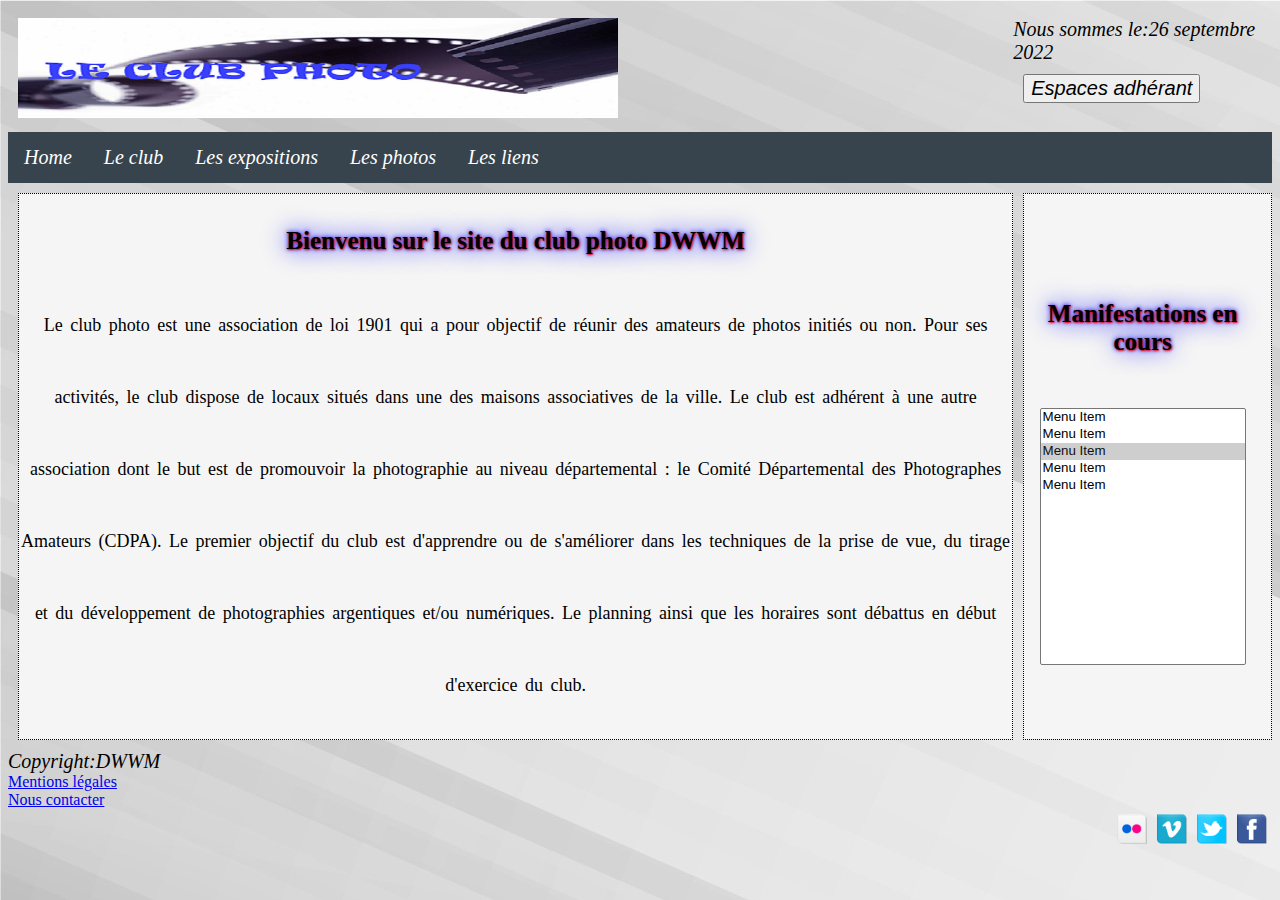
==== index.html @ d344a1dd "css" ====
<!DOCTYPE html>
<html>
<head>
  <head lang="fr">
        <title>Portail d'une association</title>
        <meta charset="UTF-8">
        <meta name="viewport" content="width=device-width, initial-scale=1.0">
        <link rel="stylesheet" type="text/css" href="css/style.css">
  </head>

<body>
<!---------------image +date+boutton----------------->
<div class="container-fluid">
    <div class="row">
        <div class="image ">
            <img class="img-responsive " src="medias/banniere.png"/>
        </div>
<!--date et boutton-->
    <div class="col-2  ">
           <em class="date"> Nous sommes le:26 septembre 2022</em>
           <div class="row">
              <div class="sousrow">
                 <button type="button" class="btn btn-light bouton1"><em>Espaces adhérant</em></button> 
              </div>
           </div>
    </div>
</div>

<!--------Barre de navigation---------->
<div>
<ul>
  <li><a href="index.html"><em>Home</em></a></li>
  <li class="dropdown">
    <a href="javascript:void(0)" class="dropbtn"><em>Le club</em></a>
       <div class="dropdown-content">
         <a href="#"><em>Le fonctionnement</em></a>
         <a href="onglets.html"><em>Les activités</em></a>
         <a href="#"><em>Les statuts</em></a>
      </div>
  </li>
   <li><a href="#news"><em>Les expositions</em></a></li> 
   <li><a href="pages/photo.html"><em>Les photos</em></a></li>
   <li><a href="pages/lien.html"><em>Les liens</em></a></li>
</ul>

</div>
<!-----------------------deuxieme row-------------------------->
 <div class="row2 ">
  <!--premiere colonne-->
        <div class="paragraphe">
            <h4 class="titre"> Bienvenu sur le site du club photo DWWM </h4>
            <p>Le club photo est une association de loi 1901 qui a pour
               objectif de réunir des 
               amateurs de photos initiés ou non. 
               Pour ses activités, le club dispose de locaux situés dans une des maisons 
               associatives de la ville. 
               Le club est adhérent à une autre association dont le but est de promouvoir la 
               photographie au niveau départemental : le Comité Départemental des 
               Photographes Amateurs (CDPA).
               Le premier objectif du club est d'apprendre ou de s'améliorer dans les techniques 
               de la prise de vue, du tirage et du développement de photographies argentiques 
               et/ou numériques. 
               Le planning ainsi que les horaires sont débattus en début d'exercice du club.
           </p>
        </div>
<!--deuxieme colonne-->
        <div class="menu">
            <h4 class="titre"> Manifestations en cours</h4>
            <br>
            <form action="#">
            <select name="select2" size="15"  >
                  <option value="menu1">Menu Item </option> 
                <option value="menu2" selected>Menu Item</option> 
                <option value="menu3" selected>Menu Item</option>
                <option value="menu4">Menu Item </option> 
                <option value="menu5">Menu Item </option> 
            </select>
            </form>
          
        </div>
 </div><!--div row2-->

                <!--footer-->

<div class="footer">
        <div class="col-1">
          <em> Copyright:DWWM </em>
        </div>
    
        <div class="col-2">
            <a href="#">Mentions légales</a>  
        </div>

        <div class="col-3" >
          <a href="pages/formulaire.html">Nous contacter</a>
        </div>
         <div class="col-4">
           <a href="https://fr-fr.facebook.com/Afpa.France/"> <img src="medias/facebook.png"> </a>
            <a href="https://twitter.com/afpa_formation"><img src="medias/twitter.png"> </a>
           <a href="https://player.vimeo.com/video/198823727?h=a23931b413"> <img src="medias/vimeo.png"> </a>
           <a href="https://www.flickr.com/photos/163122726@N06/"> <img src="medias/flickr.png"> </a>
        </div>
</div><!--div footer-->

</body>
</html>
---- css/style.css ----
@media screen and (min-width: 768px) {
body {
  background-image: url("../medias/image.jpg");
}
/*************header***********/
img {
  width: 600px;
  height: 100px;
    }

.bouton1 :hover{
    float: right; /**bouton espace adhérant**/
background-color:#AFEEEE;
}

.row {
padding: 10px;
display: grid;
grid-template-columns: 80% 20%;  
     }
/******************************/
/********Barre de navigation*****************/
ul {
  list-style-type: none;
  margin: 0;
  padding: 0;
  overflow: hidden; /*pour la barre de navigation noir*/
  background-color: #38444d;
    }

li {
  float: left;
   }

li a, .dropbtn {
  font-size: 16px;
  display: inline-block;
  color: white;
  text-align: center;
  padding: 14px 16px; /*padding de barre de navigation*/
  text-decoration: none;
               }

li a:hover, .dropdown:hover .dropbtn 
             {
  background-color:#AFEEEE;
  text-decoration: dark;
  color:  #2F4F4F;
             }                         

li.dropdown {
  display: inline-block;
            }

.dropdown-content {
  display: none;
  position: absolute;
  background-color:#B0C4DE ;
  min-width: 160px;
  box-shadow: 0px 8px 16px 0px rgba(0,0,0,0.2); /** pour faire une ombre**/
  z-index: 1;
                  }

.dropdown-content a {
  color: black;
  padding: 12px 16px;
  text-decoration: none;
  display: block;
  text-align: left;
}

.dropdown-content a:hover {
  background-color: #D3D3D3;
}

.dropdown:hover .dropdown-content {
  display: block;
}

em {
    font-size: 20px;
}
/******************************/
/***********Paragraphe+menu****/
.row2 {
  display: grid;
  grid-template-columns: 80% 20%;
  grid-gap: 10px;
  padding : 10px;
}
.row2> .paragraphe {
border:1px dotted black;
background-color: #F5F5F5 ;
}
.row2> .menu {
  border:1px dotted black;
background-color: #F5F5F5 ;
padding-right: 10px;
            }
p { 
  word-spacing: 3px;
  text-decoration-style: ;
  font-size: 18px;
  text-align: center;
  line-height: 4;
  }
h4 { font-size: 25px;
  text-align: center;
  text-shadow: 1px 1px 2px red, 0 0 1em blue, 0 0 0.2em blue;
}

select option {
width:200px;
              }
.menu {
  display: flex;
  flex-direction: column;
  align-items: center;
  justify-content: center;
      }
/***********footer***********/
.f
ooter {
  display: grid;
  grid-template-columns:40% 20% 20% 20%;
  border:1px dotted black;
  padding: 10px;
  background-color: #F5F5F5 ;
  margin-left: 10px;
}

 .col-4 > a > img {
  width: 30px;
  height: 30px;
  float: right;
  margin: 5px;
 }
/***************page photo.html****************/
 .photo img {
  width: 70%;
  height: 200px;
}
.photo {
  border:1px dotted black;
  background-color: #F5F5F5 ;
  display: flex;
  flex-direction: column;
}

}
/**************************smartphone*******************/
@media screen and (max-width: 768px)
{
  body {
  background-image: url("../medias/image.jpg");
       }
/***header****/
img {
  width: 450px;
  height: 100px;
    }
.bouton1 :hover{
background-color:#AFEEEE;
               }
.row {
padding: 10px;
display: flex;
flex-direction: column;
     }
/***** menu et sous menu *************/
ul {
  list-style-type: none;
  margin: 0;
  padding: 0;
  overflow: hidden;
  
  background-color: #38444d;
   }

li {
  float: left;
   }
  li a, .dropbtn {
  font-size: 20px;
  display: inline-block;
  color: white;
  text-align: center;
  padding: 10px 8px;
  text-decoration: none;
  margin: 4 0;
}
li a:hover, .dropdown:hover .dropbtn {
  background-color:#AFEEEE;
  text-decoration: dark;
    color:  #2F4F4F;
  }
    li.dropdown {
  display: inline-block;
}
.dropdown-content {
  display: none;
  position: absolute;
  background-color:#B0C4DE ;
  min-width: 160px;
  box-shadow: 0px 8px 16px 0px rgba(0,0,0,0.2);
  z-index: 1;}
  .dropdown:hover .dropdown-content {
  display: grid;
  grid-template-rows: 2fr 2fr 2fr;
  /***********************/
  /****row2=paragraphe +Menu*******/
}
h4 {
  font-size: 25px;
  text-align: center;
  text-shadow: 1px 1px 2px red, 0 0 1em blue, 0 0 0.2em blue;
   }
p {
  font-size: 18px;
  }
 
.row2 {
padding: 10px;
display: flex;
flex-direction: column;
}
.row2> .paragraphe {
border:1px dotted black;
background-color: #F5F5F5 ;
padding: 10px;
}
.row2> .menu {
  border:1px dotted black;
background-color: #F5F5F5 ;
margin-top: 20px;
padding: 10px;

}
/*menu*/
select option {
width:200px;
}
.menu {display: flex;
  flex-direction: column;
    align-items: center;
    justify-content: center;

}
/****footer***********/
.footer {
display: grid;
border:1px dotted black;
margin-left: 10px;
margin-right: 10px;
padding: 10px;
background-color: #F5F5F5 ;

        }
.col-2:nth-child(2) {
grid-row: 2;
                    }

.col-3:nth-child(3){
grid-row: 2;
grid-column: 2;
                   }
.col-4 > a > img {
  width: 30px;
  height: 30px;
  float: right;
  margin: 5px;
 }
  
.photo img { 
border-radius: 20px;
width: 80%;
height: 100px; 
}
.photo {
border:1px dotted black;
background-color: #F5F5F5 ;
display: flex;
flex-direction: column;
       }

}
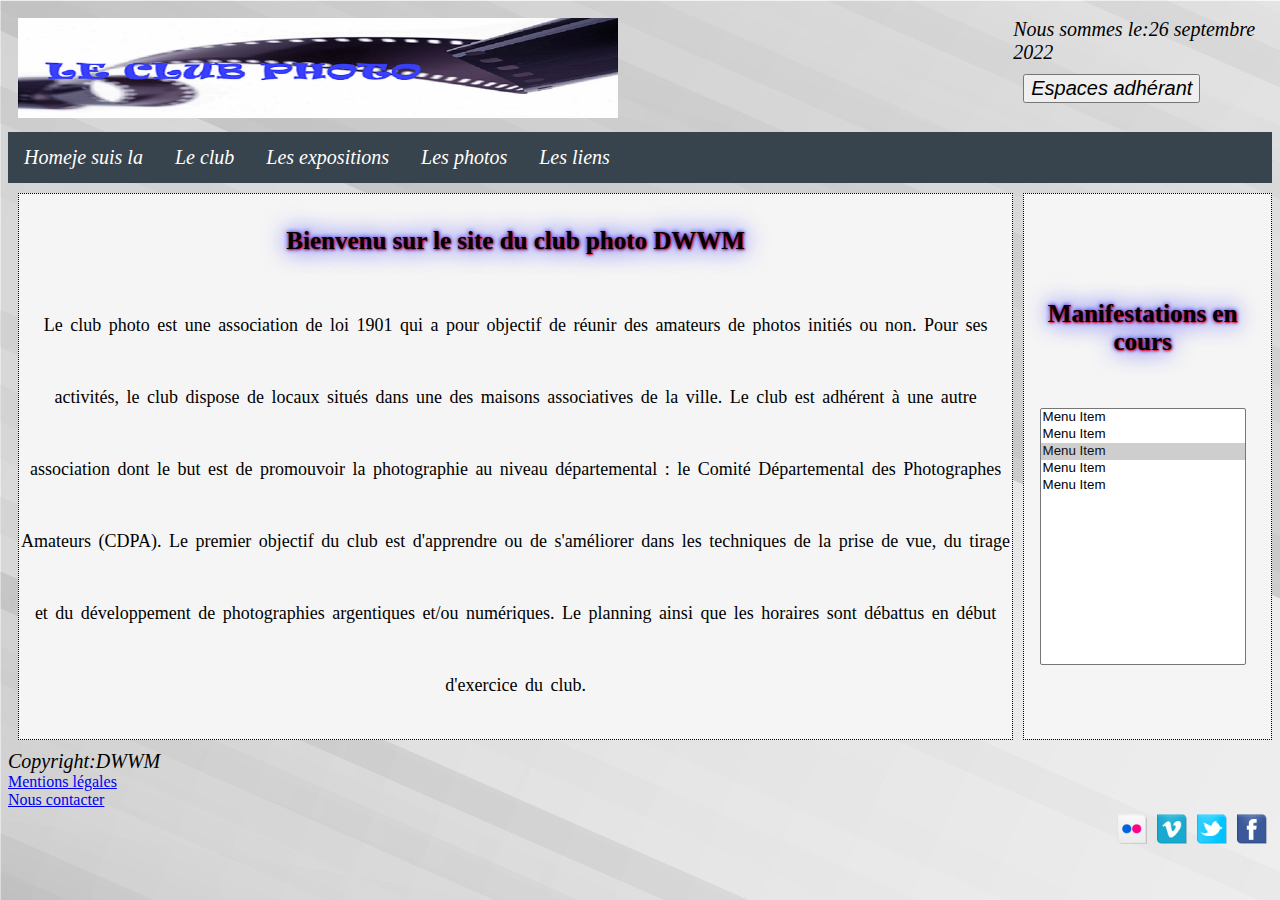
==== commit 72a93d2a: "changement essai" ====
--- a/index.html
+++ b/index.html
@@ -29,7 +29,7 @@
 <!--------Barre de navigation---------->
 <div>
 <ul>
-  <li><a href="index.html"><em>Home</em></a></li>
+  <li><a href="index.html"><em>Homeje suis la</em></a></li>
   <li class="dropdown">
     <a href="javascript:void(0)" class="dropbtn"><em>Le club</em></a>
        <div class="dropdown-content">
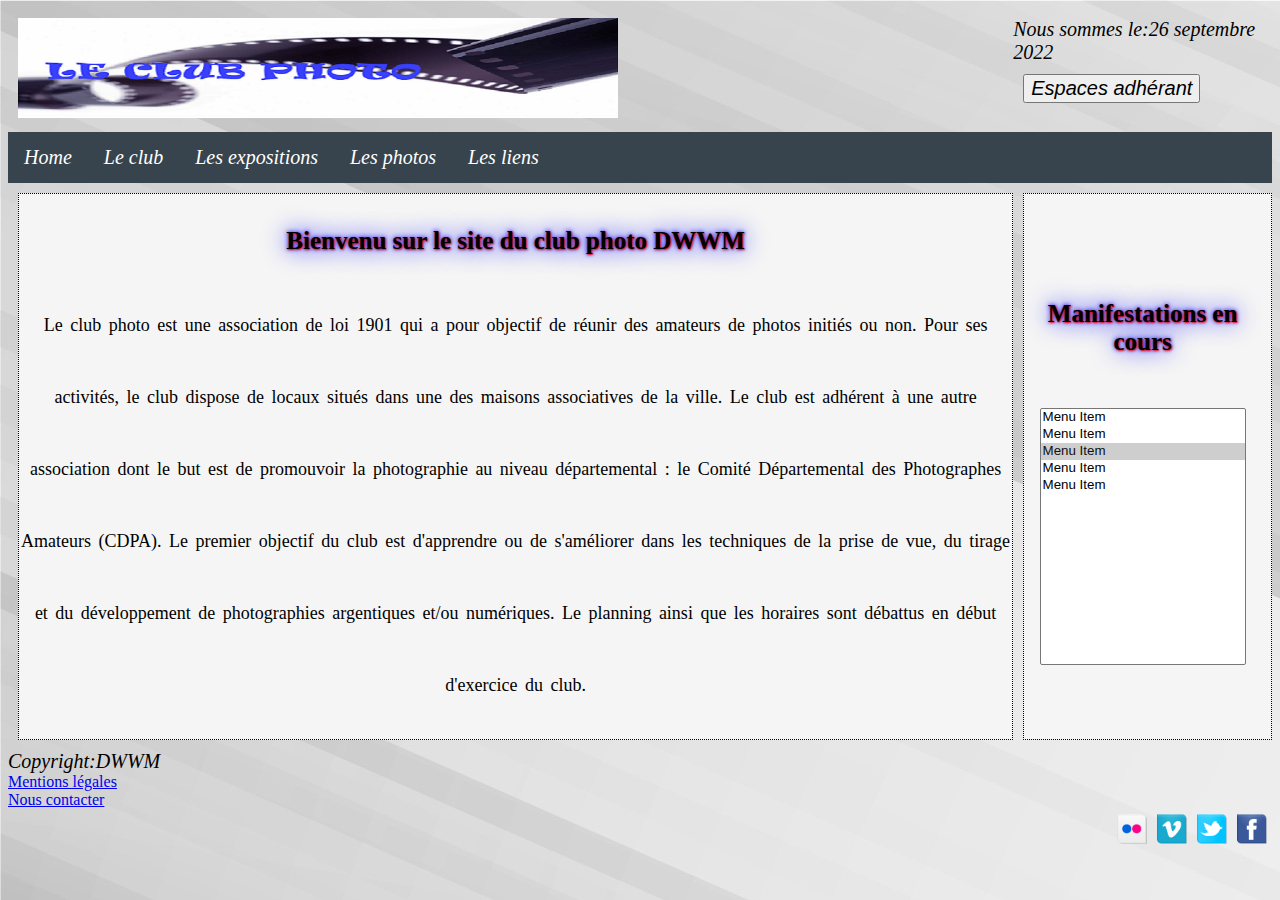
==== commit 50ec016a: "fin" ====
--- a/index.html
+++ b/index.html
@@ -29,7 +29,7 @@
 <!--------Barre de navigation---------->
 <div>
 <ul>
-  <li><a href="index.html"><em>Homeje suis la</em></a></li>
+  <li><a href="index.html"><em>Home</em></a></li>
   <li class="dropdown">
     <a href="javascript:void(0)" class="dropbtn"><em>Le club</em></a>
        <div class="dropdown-content">
